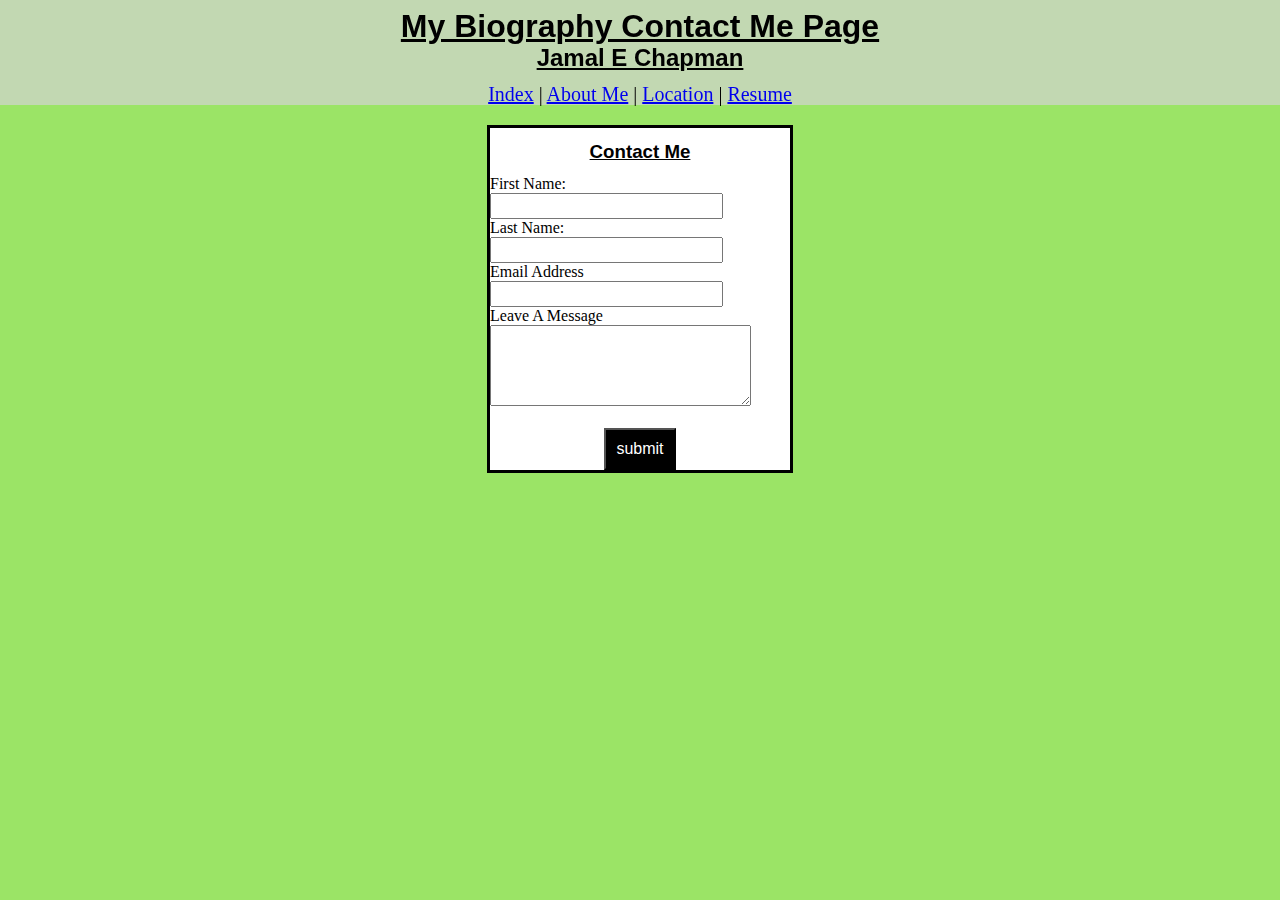
==== form.html @ 53f25718 "Bio Assignment" ====
<!DOCTYPE html>
<html>
<head>
	<title>My Biography - Contact Me</title>
	<link rel="stylesheet" type="text/css"
	href="main.css">
</head>
<body>
	<header>
		<h1>My Biography Contact Me Page</h1>
		<h2>Jamal E Chapman</h2>
		<nav>
			<a href="index.html">Index</a> |
			<a href="About%20Me.html">About Me</a> |
			<a href="location.html">Location</a> |
			<a href="resume.html">Resume</a> 
		</nav>
	</header>

	<center>
		<form>
			<h3>Contact Me</h3>
			First Name: <br>
			<input type="text" name="firstname"><br>
			Last Name: <br>
			<input type="text" name="lastname"> <br>
			Email Address <br>
			<input type="text" name="email"> 
			<br>
			Leave A Message <br>
			<textarea type="textarea" name="comments" cols="30" rows="5">
			</textarea>
			<br><br>
			<div id="fsubmit"><input type="button" name="submit" value="submit"></div>
		</form>
	</center>
</body>
</html>
---- main.css ----
body
	{
	background:#9be466;
	text-align:center;
	width:100%;
	margin:0;
	padding-top: 125px;
	height: 500px;
	padding-bottom: 25px;
	}
#bodyR
	{
	background:#9be466;
	text-align:center;
	width:100%;
	margin:0;
	padding-top: 75px;
	height: 100%;
	padding-bottom: 25px;
	}

p
	{
	text-align: justify;
	padding-bottom: 25px;
	}

#pResume
	{
	float: left;
	padding-left: 20%;
	font-weight: bold;
	}

#pResume1
	{
	float: right;
	padding-right: 20%;
	font-weight:  bold;
	}

#pResume2
	{
	float: left;
	padding-left: 20%;
	font-style:italic;
	}


#pResume4
	{
	float: right;
	padding-right: 21%;
	font-weight:  bold;
	}


h1,h2,h3,h4
	{
	font-family: 'Open Sans', sans-serif;
	text-decoration: underline;
	text-align: center;
	line-height: 10px;
	}


img.round	
	{
	border-radius: 75%;
	height: 300px;
	width: 300px;
	}
	


nav
	{
	font-size: 20px;
	vertical-align: center;
	display: inline-block;
	}

#pAbout
	{
	padding-right: 25%;
	padding-left:  25%;
	}


ul 
	{
    padding-top: 0px;
    padding-right: 25%;
    padding-bottom: 0px;
    padding-left: 25%;
    text-align: justify;
	}

header 
	{
	height:105px;
	background:	rgba(211,211,211,.7);
	width:100%;
	top:0px;
	position: fixed;
	}

footer
	{
	width:100%;
	height:50px;
	background:	rgba(211,211,211,.7);
	bottom:0;
	position: fixed;
	}

#nav1
	{
	line-height: 50px;
	}	



form
	{
	background: #fff;
	border-style: solid;
	text-align:justify;
	width:300px;
	}

input[type="text"]
	{
	width:75%;
	height: 20px;
	}

textarea[name="comments"]
	{
	width:85%;
	}

input[type=button]
	{
	color: white;
	background:black;
	padding: 10px;
	font-size:12pt;
	}

input[type=button]:hover
	{
	background-color:grey;
	border:dotted;
	}

#fsubmit
	{
	text-align: center;
	}
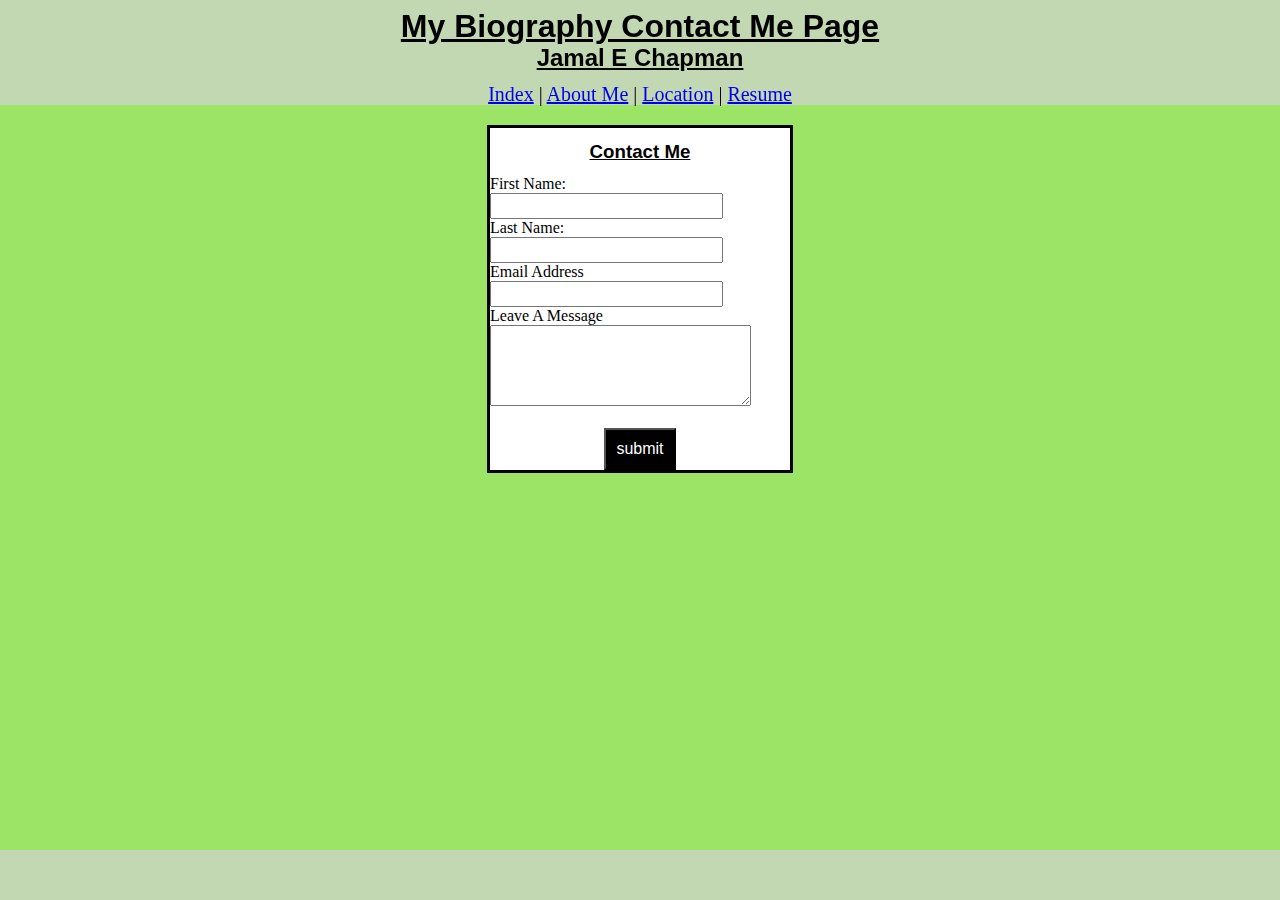
==== commit 8dac7de5: "form" ====
--- a/form.html
+++ b/form.html
@@ -34,5 +34,8 @@
 			<div id="fsubmit"><input type="button" name="submit" value="submit"></div>
 		</form>
 	</center>
+	<footer>
+		
+	</footer>
 </body>
 </html>